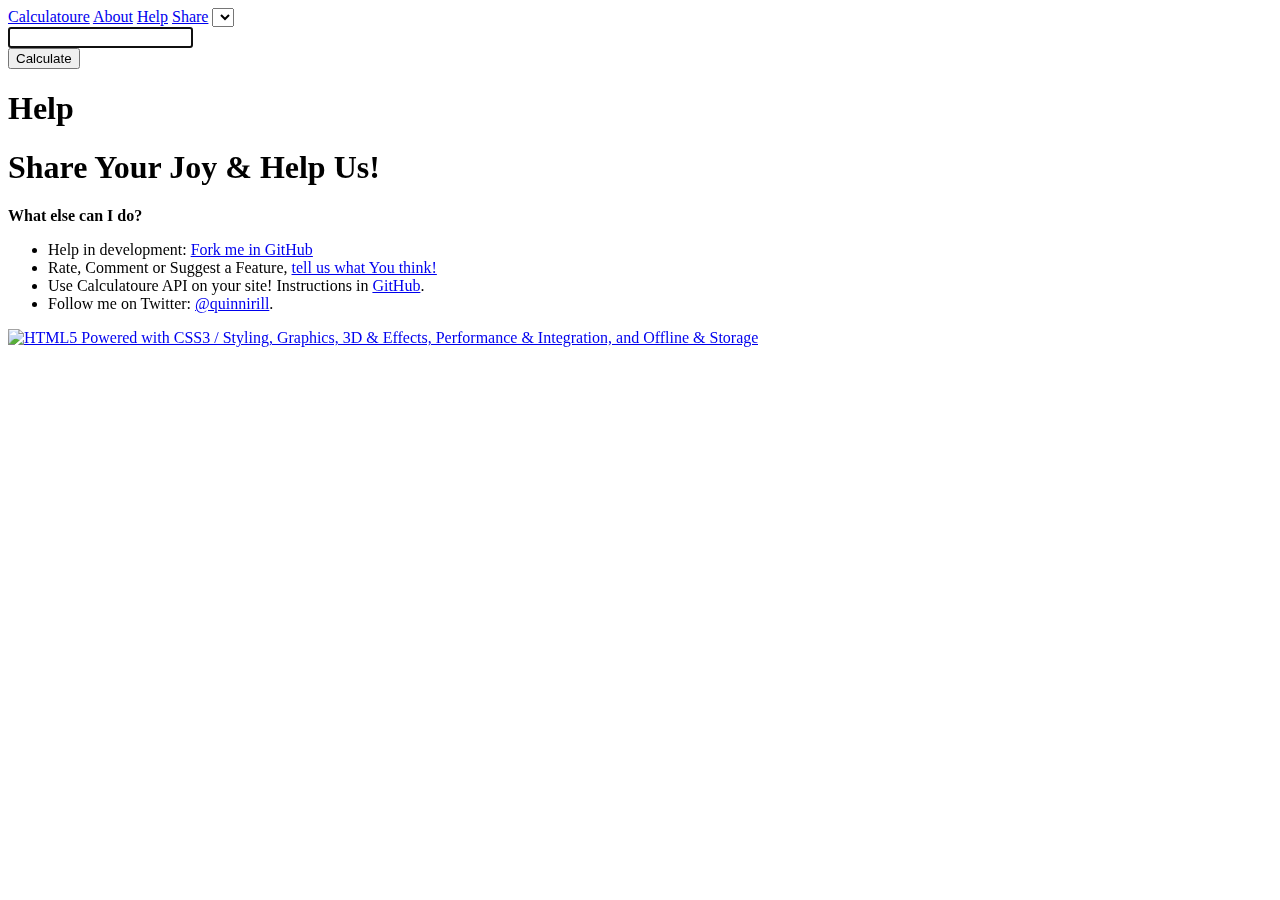
==== webapp/html/calculatoure.html @ e0b13bd3 "Reorganizing for more structure." ====
<!DOCTYPE html>
<html>
	<head>
		<title>Calculatoure</title>
		<link href="http://fonts.googleapis.com/css?family=Vollkorn" rel="stylesheet" type="text/css">
		<link rel="icon" type="image/png" href="favicon.png" />
		<link rel="stylesheet" href="calculatoure.css" />
		<script src="calculatoure.api.js"></script>
		<script src="calculatoure.ui.js"></script>
		<meta name="author" content="Jussi Kalliokoski" />
		<meta name="charset" content="utf-8" />
		<meta name="revised" content="2011/01/27" />
		<meta name="title" content="Calculatoure" />
		<meta name="description" content="A very slick, versatile and easy to use calculator made with HTML5." />
		<meta name="keywords" content="HTML5, Scientific, Calculator, Calculatoure, Javascript" />
	</head>
	<body>
		<div id="column">
			<div id="nav">
				<a href="ui:Show" title="Show Buttons">Calculatoure</a>
				<a href="ui:About" title="About Calculatoure">About</a>
				<a href="ui:Help" title="Manual">Help</a>
				<a href="ui:Share" title="Share the Joy!">Share</a>
				<select id="mode"></select>
			</div>
			<div id="results" title="This is where your results and history come."></div>
			<div>
				<input id="formula" autofocus="autofocus" title="This is where you're supposed to type your equations." />
			</div>
			<div id="buttons">
				<button id="calculate" title="Click on this calculate your equation">Calculate</button>
				<!-- BUTTONS -->
			</div>
			<div id="help" class="mini">
				<h1>Help</h1>
			</div>
			<div id="share" class="mini">
				<h1>Share Your Joy &amp; Help Us!</h1>

				<div class="addthis_toolbox addthis_default_style addthis_32x32_style" addthis:url="http://goo.gl/XyZ4L">
					<a class="addthis_button_twitter"></a>
					<a class="addthis_button_facebook"></a>
					<a class="addthis_button_buzz"></a>
					<a class="addthis_button_email"></a>
					<a class="addthis_button_more"></a>
				</div>
				<script type="text/javascript">var addthis_config = {"data_track_clickback":true};</script>
				<script type="text/javascript" src="http://s7.addthis.com/js/250/addthis_widget.js#username=quinnirill"></script>

				<p>
					<b>What else can I do?</b>
				</p>
				<ul>
					<li>Help in development: <a href="http://github.com/jussi-kalliokoski/Calculatoure" target="_blank">Fork me in GitHub</a></li>
					<li>Rate, Comment or Suggest a Feature, <a href="http://goo.gl/XyZ4L" target="_blank">tell us what You think!</a></li>
					<li>Use Calculatoure API on your site! Instructions in <a href="http://github.com/jussi-kalliokoski/Calculatoure" target="_blank">GitHub</a>.</li>
					<li>Follow me on Twitter: <a href="http://twitter.com/quinnirill" target="_blank">@quinnirill</a>.</li>
				</ul>
			</div>
			<div id="info" class="mini"></div>
			<a href="http://www.w3.org/html/logo/">
				<img id="html5logo" src="http://www.w3.org/html/logo/badge/html5-badge-v-css3-graphics-performance-storage.png" width="38" height="202" alt="HTML5 Powered with CSS3 / Styling, Graphics, 3D &amp; Effects, Performance &amp; Integration, and Offline &amp; Storage" title="HTML5 Powered with CSS3 / Styling, Graphics, 3D &amp; Effects, Performance &amp; Integration, and Offline &amp; Storage">
				</a>
		</div>
	</body>
</html>
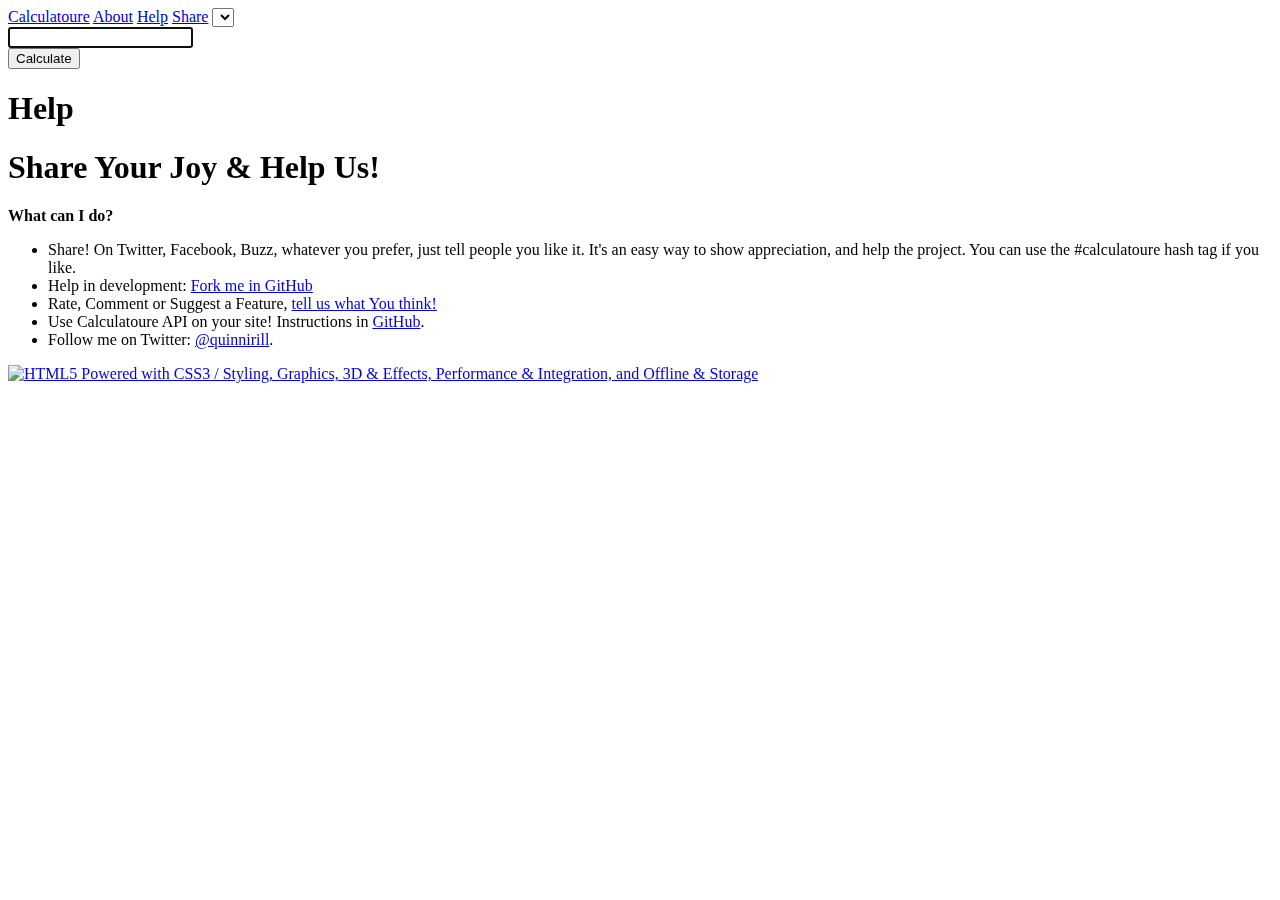
==== commit 56bdb2a8: "Removed those horrible share buttons no one uses anyway." ====
--- a/webapp/html/calculatoure.html
+++ b/webapp/html/calculatoure.html
@@ -37,20 +37,11 @@
 			<div id="share" class="mini">
 				<h1>Share Your Joy &amp; Help Us!</h1>
 
-				<div class="addthis_toolbox addthis_default_style addthis_32x32_style" addthis:url="http://goo.gl/XyZ4L">
-					<a class="addthis_button_twitter"></a>
-					<a class="addthis_button_facebook"></a>
-					<a class="addthis_button_buzz"></a>
-					<a class="addthis_button_email"></a>
-					<a class="addthis_button_more"></a>
-				</div>
-				<script type="text/javascript">var addthis_config = {"data_track_clickback":true};</script>
-				<script type="text/javascript" src="http://s7.addthis.com/js/250/addthis_widget.js#username=quinnirill"></script>
-
 				<p>
-					<b>What else can I do?</b>
+					<b>What can I do?</b>
 				</p>
 				<ul>
+					<li>Share! On Twitter, Facebook, Buzz, whatever you prefer, just tell people you like it. It's an easy way to show appreciation, and help the project. You can use the #calculatoure hash tag if you like.</li>
 					<li>Help in development: <a href="http://github.com/jussi-kalliokoski/Calculatoure" target="_blank">Fork me in GitHub</a></li>
 					<li>Rate, Comment or Suggest a Feature, <a href="http://goo.gl/XyZ4L" target="_blank">tell us what You think!</a></li>
 					<li>Use Calculatoure API on your site! Instructions in <a href="http://github.com/jussi-kalliokoski/Calculatoure" target="_blank">GitHub</a>.</li>
